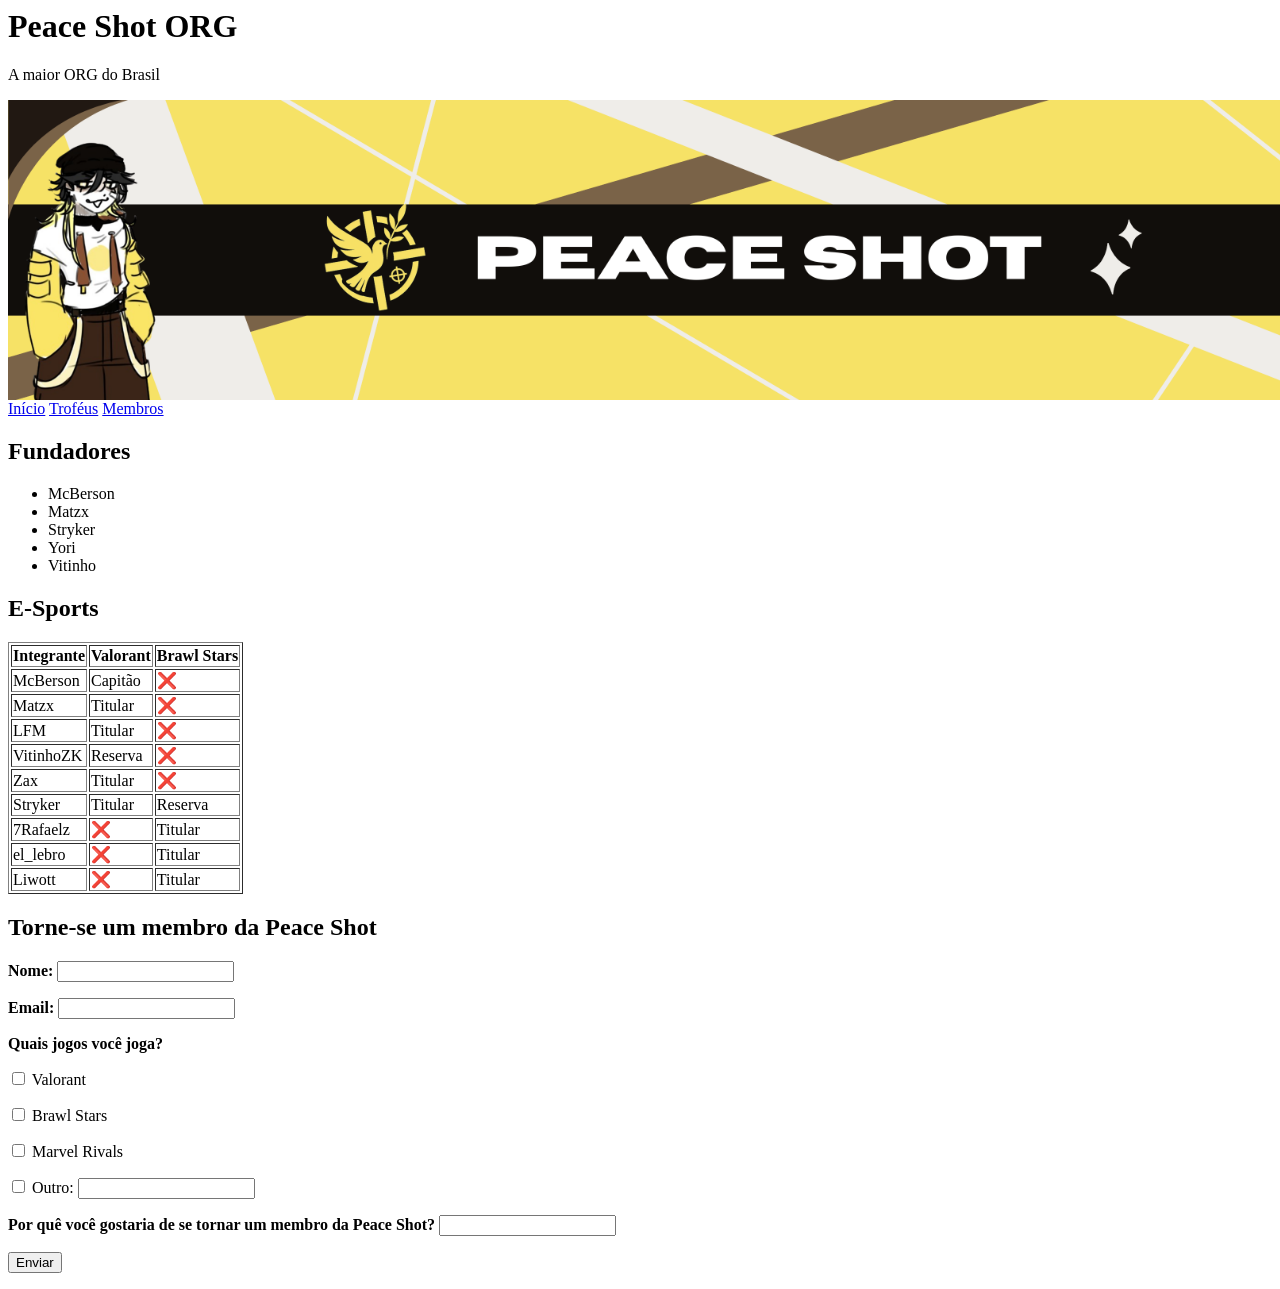
==== atividade_revisão/index.html @ c77f5aa5 "Atividade Revisão adicionada" ====
<html>
    <head>
        <title>Peace Shot ORG</title>
    </head>

    <body>
        <header>
            <h1>Peace Shot ORG</h1>
            <p>A maior ORG do Brasil</p>
        </header>
        <img src="banner.png" height="300px">
        <nav>
            <a href="inicio.html">Início</a>
            <a href="trofeus.html">Troféus</a>
            <a href="inicio.html">Membros</a>
        </nav>
        
        <h2>Fundadores</h2>
        <ul>
            <li>McBerson</li>
            <li>Matzx</li>
            <li>Stryker</li>
            <li>Yori</li>
            <li>Vitinho</li>
        </ul>

        <h2>E-Sports</h2>
        <table border="1">
            <tr>
                <th>Integrante</th>
                <th>Valorant</th>
                <th>Brawl Stars</th>
            </tr>
            <tr>
                <td>McBerson</td>
                <td>Capitão</td>
                <td>❌</td>
            </tr>
            <tr>
                <td>Matzx</td>
                <td>Titular</td>
                <td>❌</td>
            </tr>
            <tr>
                <td>LFM</td>
                <td>Titular</td>
                <td>❌</td>
            </tr>
            <tr>
                <td>VitinhoZK</td>
                <td>Reserva</td>
                <td>❌</td>
            </tr>
            <tr>
                <td>Zax</td>
                <td>Titular</td>
                <td>❌</td>
            </tr>
            <tr>
                <td>Stryker</td>
                <td>Titular</td>
                <td>Reserva</td>
            </tr>
            <tr>
                <td>7Rafaelz</td>
                <td>❌</td>
                <td>Titular</td>
            </tr>
            <tr>
                <td>el_lebro</td>
                <td>❌</td>
                <td>Titular</td>
            </tr>
            <tr>
                <td>Liwott</td>
                <td>❌</td>
                <td>Titular</td>
            </tr>
        </table>

        <h2>Torne-se um membro da Peace Shot</h2>
        <form>
            <label><strong>Nome:</strong></label>
            <input type="text">
            <p></p>
            <label><strong>Email:</strong></label>
            <input type="text">
            <p></p>
            <label><strong>Quais jogos você joga?</strong></label>
            <p></p>
            <input type="checkbox" name="jogo"> Valorant
            <p></p>
            <input type="checkbox" name="jogo"> Brawl Stars
            <p></p>
            <input type="checkbox" name="jogo"> Marvel Rivals
            <p></p>
            <input type="checkbox" name="jogo"> Outro: <input type="text">
            <p></p>
            <label><strong>Por quê você gostaria de se tornar um membro da Peace Shot?</strong></label>
            <input type="text">
            <p></p>
            <button>Enviar</button>
        </form>
    </body>
</html>
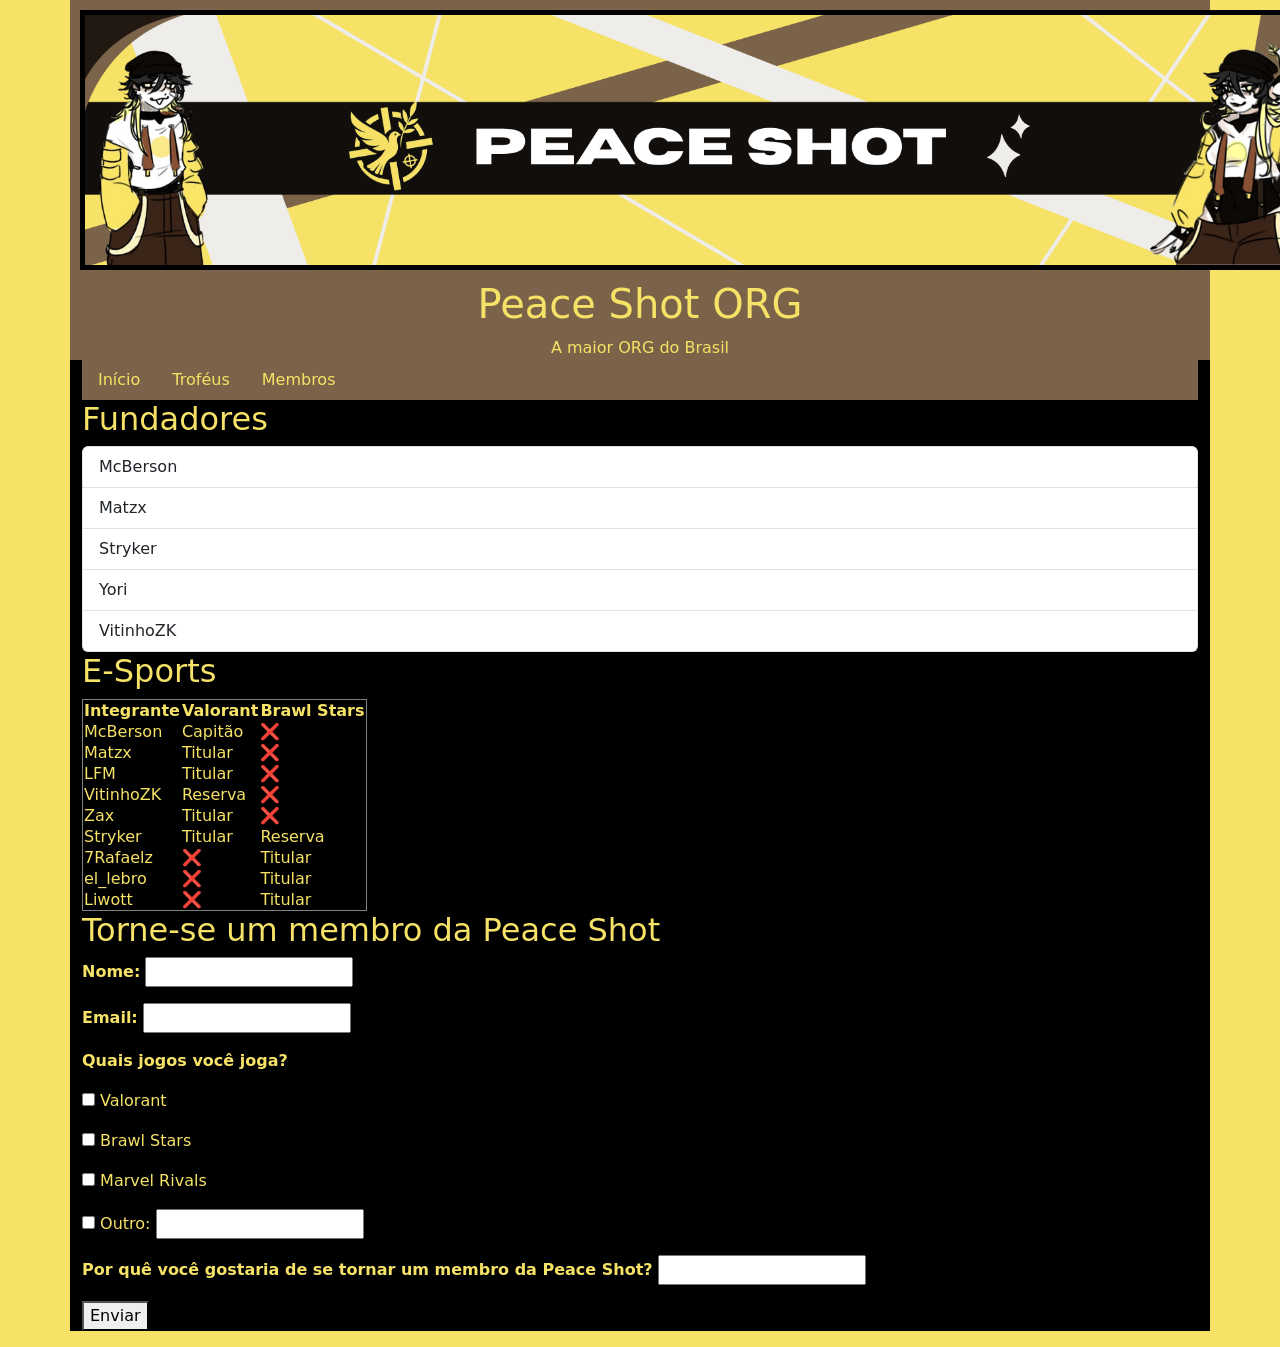
==== commit 7ab13ba8: "Atividade Revisão atualizada" ====
--- a/atividade_revisão/index.html
+++ b/atividade_revisão/index.html
@@ -1,27 +1,29 @@
 <html>
     <head>
         <title>Peace Shot ORG</title>
+        <link href="https://cdn.jsdelivr.net/npm/bootstrap@5.3.3/dist/css/bootstrap.min.css" rel="stylesheet">
     </head>
 
-    <body>
-        <header>
+    <body style="background-color: #f6e266; color: f6e266;">
+        <div class="container" style="background-color: black;">
+        <header class="text-center" style="background-color: #7a6348; margin-left: -12px; margin-right: -12px;">
+            <img src="banner.png" height="260px" style="border: 5px solid black; margin: 10px;">
             <h1>Peace Shot ORG</h1>
-            <p>A maior ORG do Brasil</p>
+            <p style="margin-bottom: 0px;">A maior ORG do Brasil</p>
         </header>
-        <img src="banner.png" height="300px">
-        <nav>
-            <a href="inicio.html">Início</a>
-            <a href="trofeus.html">Troféus</a>
-            <a href="inicio.html">Membros</a>
+        <nav class="nav" style="background-color: #7a6348;">
+            <a href="inicio.html" class="nav-link" style="color: #f6e266;">Início</a>
+            <a href="trofeus.html" class="nav-link" style="color: #f6e266;">Troféus</a>
+            <a href="inicio.html" class="nav-link" style="color: #f6e266;">Membros</a>
         </nav>
         
         <h2>Fundadores</h2>
-        <ul>
-            <li>McBerson</li>
-            <li>Matzx</li>
-            <li>Stryker</li>
-            <li>Yori</li>
-            <li>Vitinho</li>
+        <ul class="list-group">
+            <li class="list-group-item">McBerson</li>
+            <li class="list-group-item">Matzx</li>
+            <li class="list-group-item">Stryker</li>
+            <li class="list-group-item">Yori</li>
+            <li class="list-group-item">VitinhoZK</li>
         </ul>
 
         <h2>E-Sports</h2>
@@ -101,5 +103,6 @@
             <p></p>
             <button>Enviar</button>
         </form>
+        </div>
     </body>
-</html>+</html>
